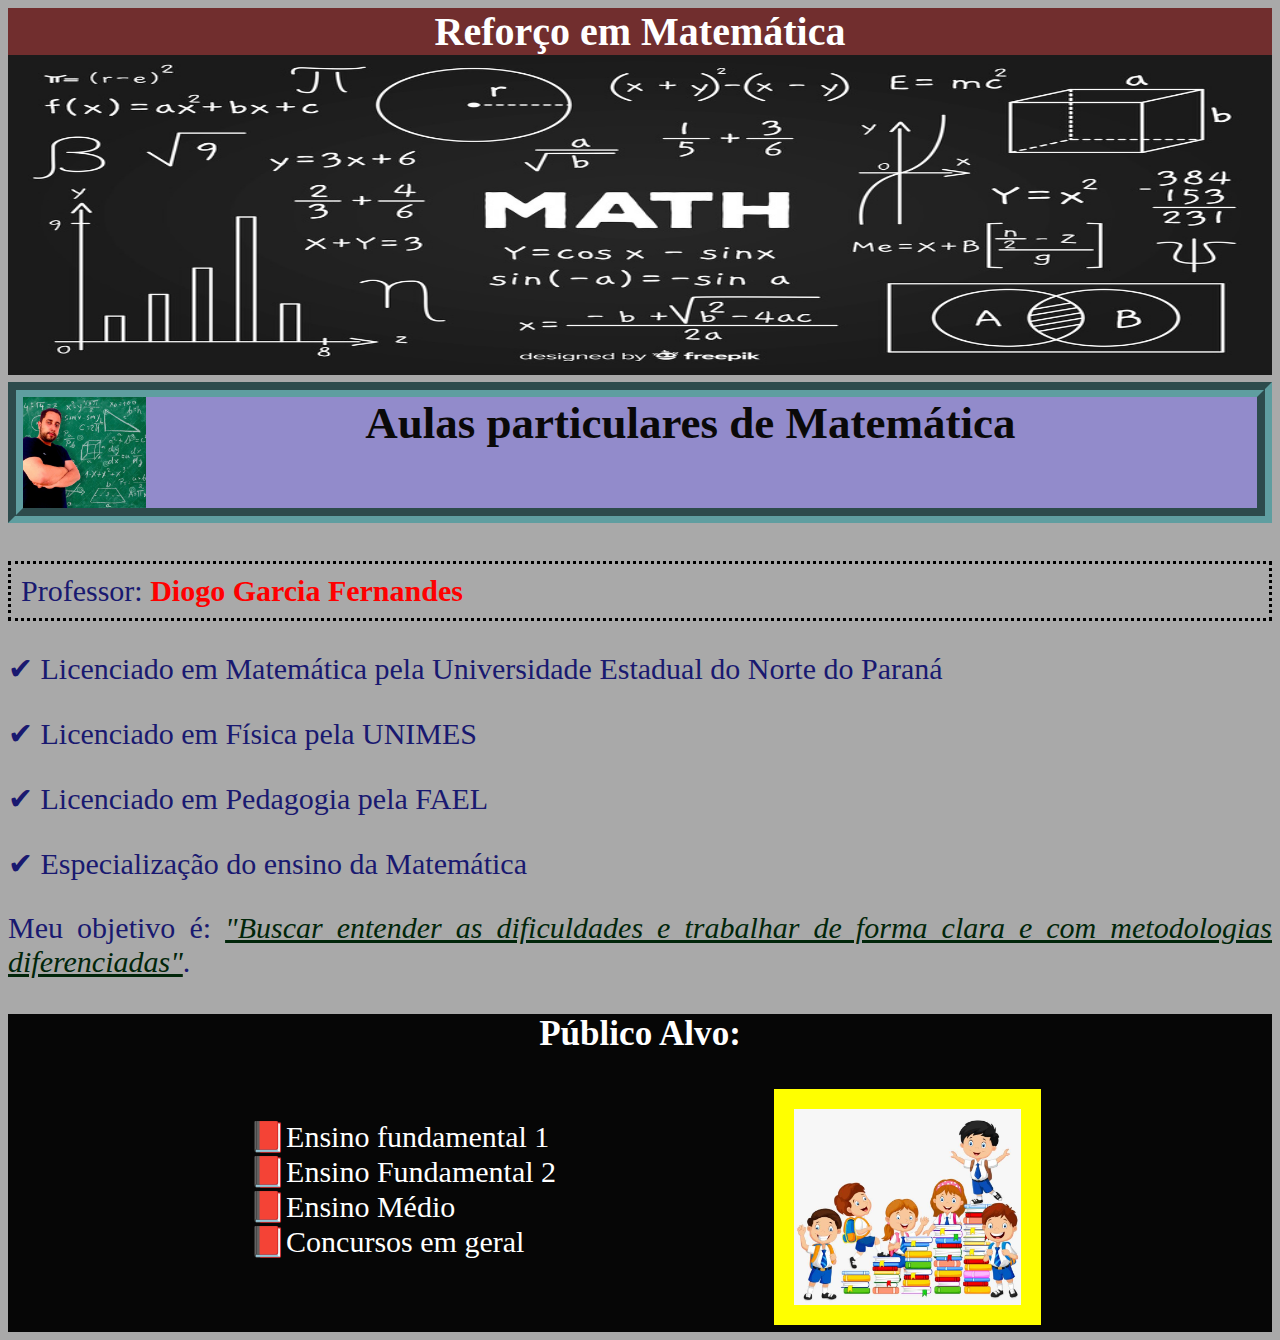
==== index.html @ d04714b6 "Reunião 1" ====
<!DOCTYPE html>
<html lang="pt-br">

<head>
    <meta charset="UTF-8">
    <title>Aulas Particulares</title>
    <link rel="stylesheet" href="style.css">

</head>

<body>
    <header>

       <h1 class="titulo-principal"> Reforço em Matemática </h1>
    </header>

    <img id="imagem-secundaria" src="imagem-matematica.jpg">
    <div>
        <h2> <img id="imagem-principal" src="professor-imagem.jpg"> Aulas particulares de Matemática </h2>

        <p id="formacao" ;> Professor: <b>Diogo Garcia Fernandes</b>
        <p> ✔ Licenciado em Matemática pela Universidade Estadual do Norte do Paraná </p>
        <p> ✔ Licenciado em Física pela UNIMES </p>
        <p> ✔ Licenciado em Pedagogia pela FAEL</p>
        <p> ✔ Especialização do ensino da Matemática</p>


        <p> Meu objetivo é: <i> <u>"Buscar entender as dificuldades e trabalhar de forma clara e com metodologias
                    diferenciadas"</u></i>. </p>
    </div>

    <div class="lista">
        <h3>Público Alvo:</h3>

        <ul class="teste">
            <li> Ensino fundamental 1 </li>
            <li> Ensino Fundamental 2</li>
            <li> Ensino Médio </li>
            <li> Concursos em geral </li>
        </ul>
        <img class="imagem3" src="alunos.png">

    </div>


</body>



</html>
---- style.css ----
body {
    background:#A9A9A9;
    font-size: 30px;
    color: #191970;
    
}
h2 {
    background: #928bcb;
    color: rgb(10, 9, 9);
    border:15px groove cadetblue;
        margin-top: 0px;  
    }

p {
    text-align: justify;
    
}

b {
    color: red;
}

#imagem-principal {
    width: 10%;
    margin-right: 210px;
    margin-bottom: 0px;
    vertical-align: top;

}

#imagem-secundaria {
    width: 100%;
    height: 320px;
    
} 

i {
    font-size: 30px;
    color: #01260a;
}

#formacao {
   border: 3px dotted black ;
   padding: 10px;
      
}

h3 {
    text-align: center;
    color: white
    
}

.lista {
    color: white;
    background-color: #060606;
           
}

li::marker {
    content: "\1F4D5";
}

ul{
    display: inline-block;
    vertical-align: top;
    width: 28%;
    margin-right: 0%;


    }

.teste {
    font-size: 30px;
    color: rgb(255, 255, 255);
    margin-right: 10%;
    padding-left: 22%;

}

#escola {
    color: #191970;
}
.imagem3 {
    width: 18%;
    border: solid yellow 20px;
}
.titulo-principal {
    
        font-size: 40px;
        text-align: center;
        padding: 0px;
        margin: 0%;
        color: white;
        background-color: rgba(93, 2, 2, 0.734);
}
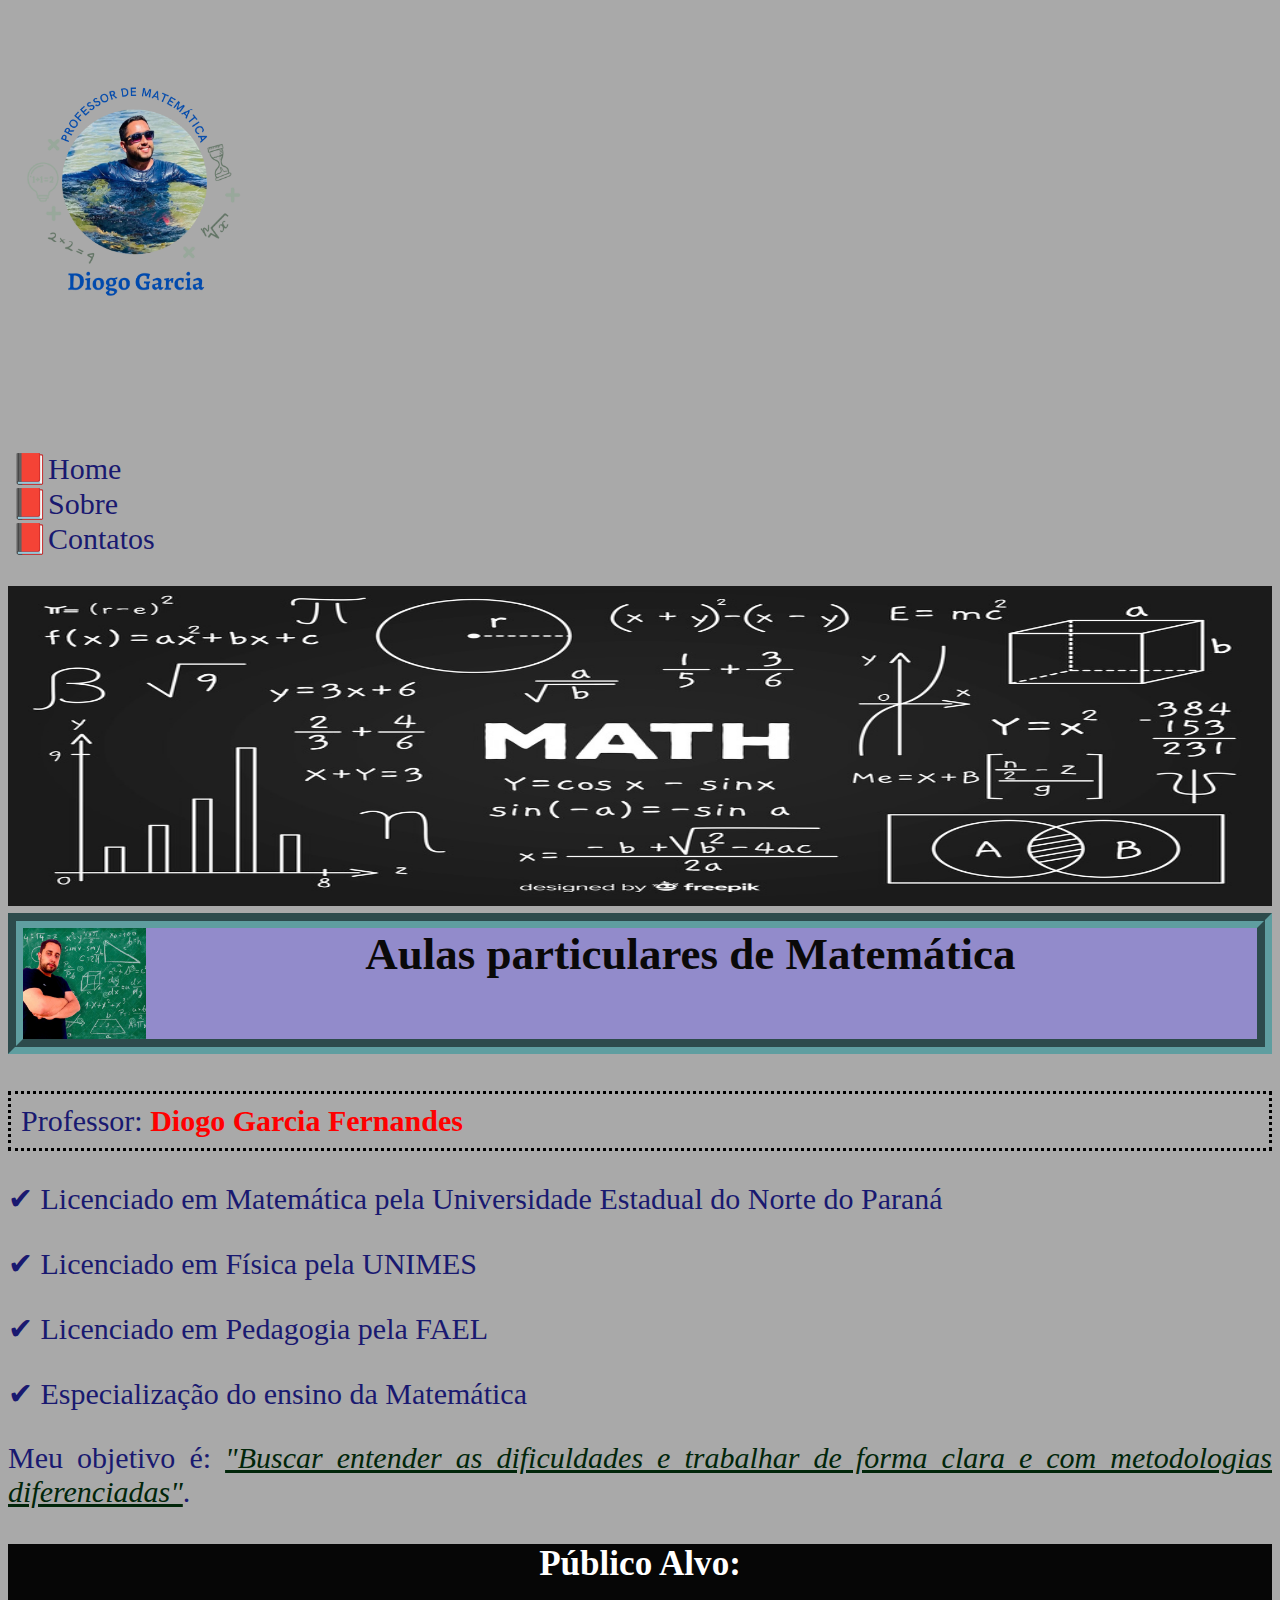
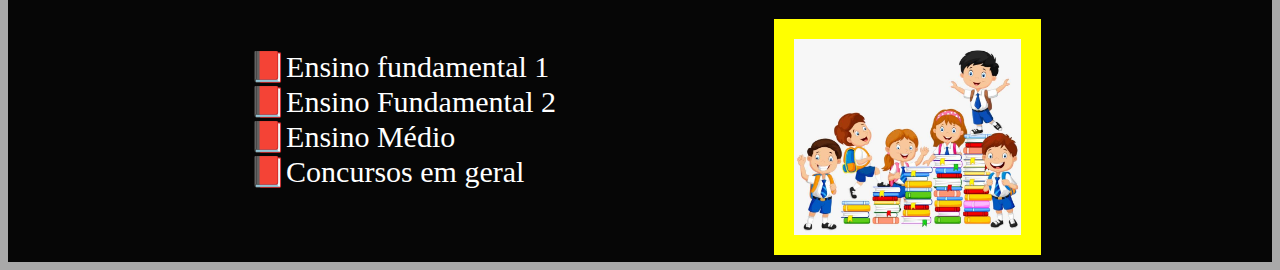
==== commit 1bf4b277: "Reunião 2" ====
--- a/index.html
+++ b/index.html
@@ -10,8 +10,12 @@
 
 <body>
     <header>
-
-       <h1 class="titulo-principal"> Reforço em Matemática </h1>
+        <h1> <img class="logo" src="logotipo.png"> </h1>
+        <ul>
+            <li>Home</li>
+            <li>Sobre</li>
+            <li>Contatos</li>
+        </ul>
     </header>
 
     <img id="imagem-secundaria" src="imagem-matematica.jpg">
@@ -33,6 +37,7 @@
         <h3>Público Alvo:</h3>
 
         <ul class="teste">
+
             <li> Ensino fundamental 1 </li>
             <li> Ensino Fundamental 2</li>
             <li> Ensino Médio </li>
@@ -43,6 +48,8 @@
     </div>
 
 
+
+
 </body>
 
 
--- a/style.css
+++ b/style.css
@@ -94,3 +94,8 @@
         color: white;
         background-color: rgba(93, 2, 2, 0.734);
 }
+
+.logo {
+    width: 20%;
+  }
+  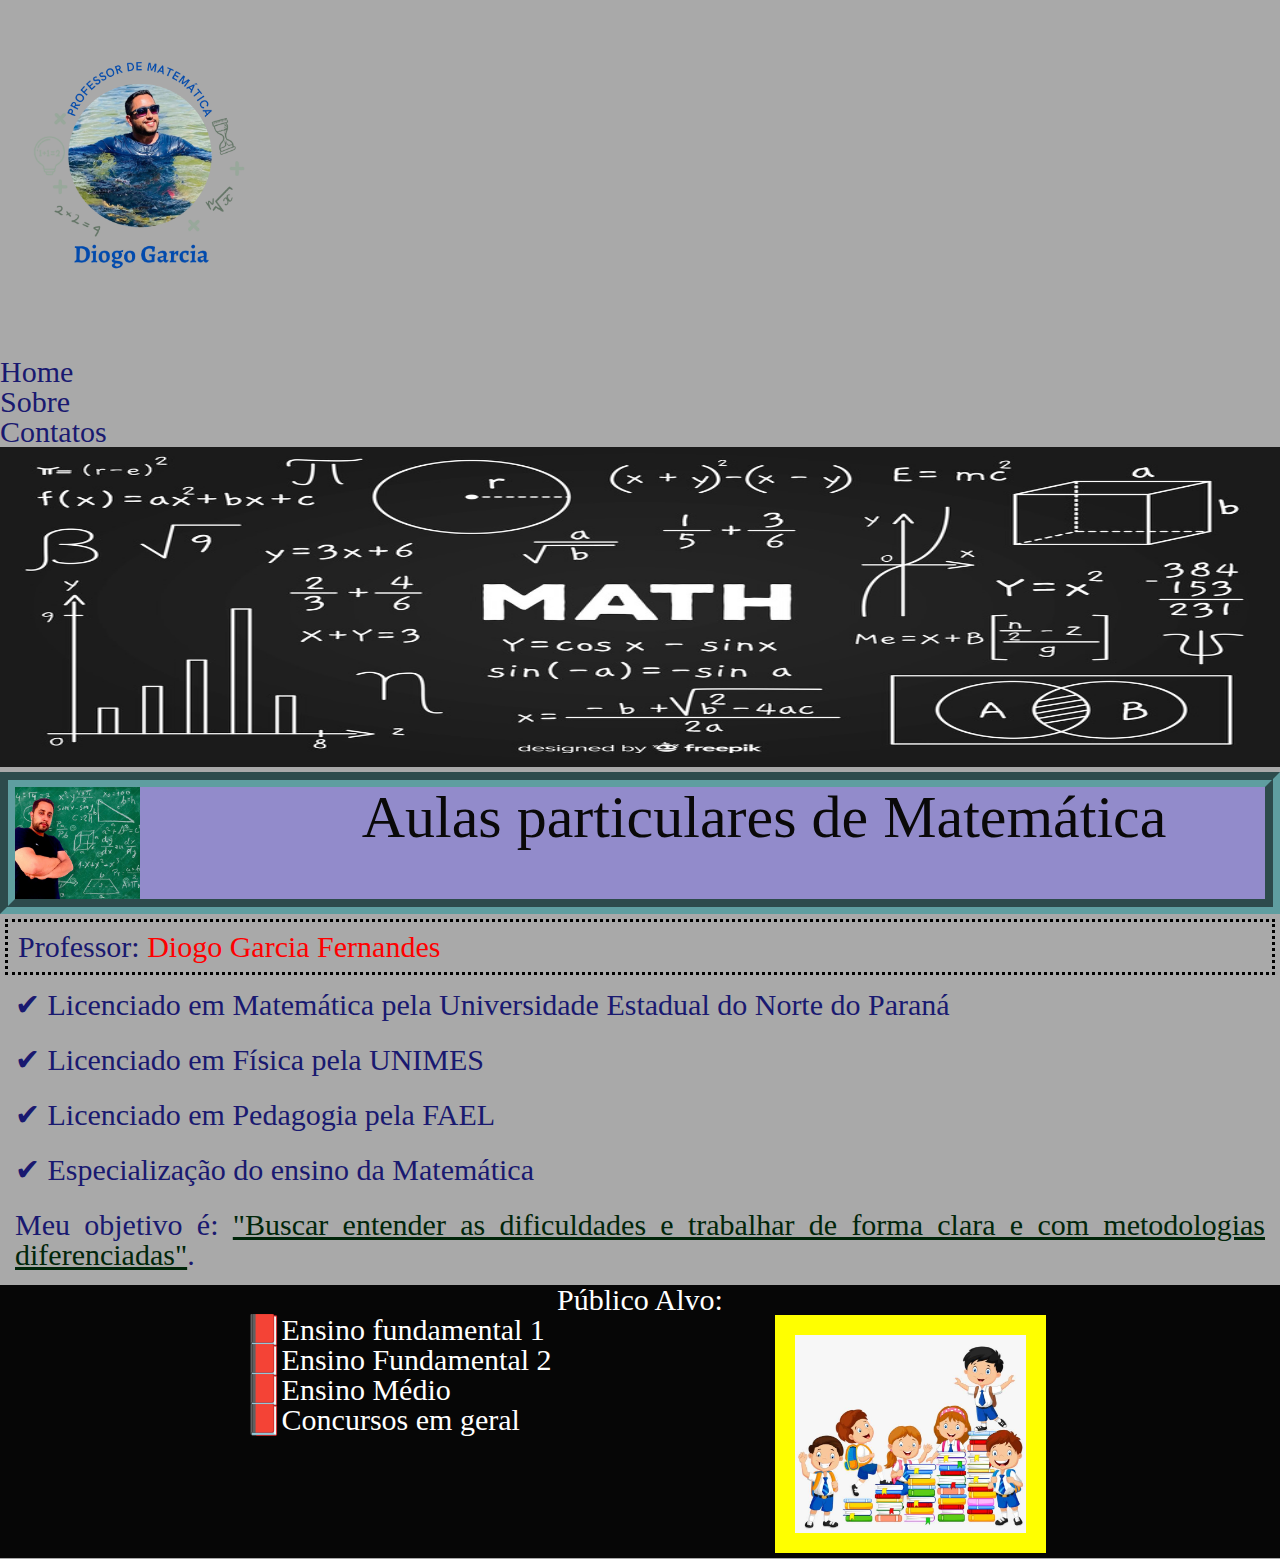
==== commit 6b70c2d7: "Reunião 4" ====
--- a/index.html
+++ b/index.html
@@ -4,6 +4,7 @@
 <head>
     <meta charset="UTF-8">
     <title>Aulas Particulares</title>
+    <link rel="stylesheet" href="reset.css">
     <link rel="stylesheet" href="style.css">
 
 </head>
--- a/style.css
+++ b/style.css
@@ -5,10 +5,12 @@
     
 }
 h2 {
+    font-size: 60px;
     background: #928bcb;
     color: rgb(10, 9, 9);
     border:15px groove cadetblue;
-        margin-top: 0px;  
+        margin-top: 0px;
+
     }
 
 p {
@@ -98,4 +100,8 @@
 .logo {
     width: 20%;
   }
+  h1,p {
+    padding: 10px;
+    margin: 5px;
+  }
   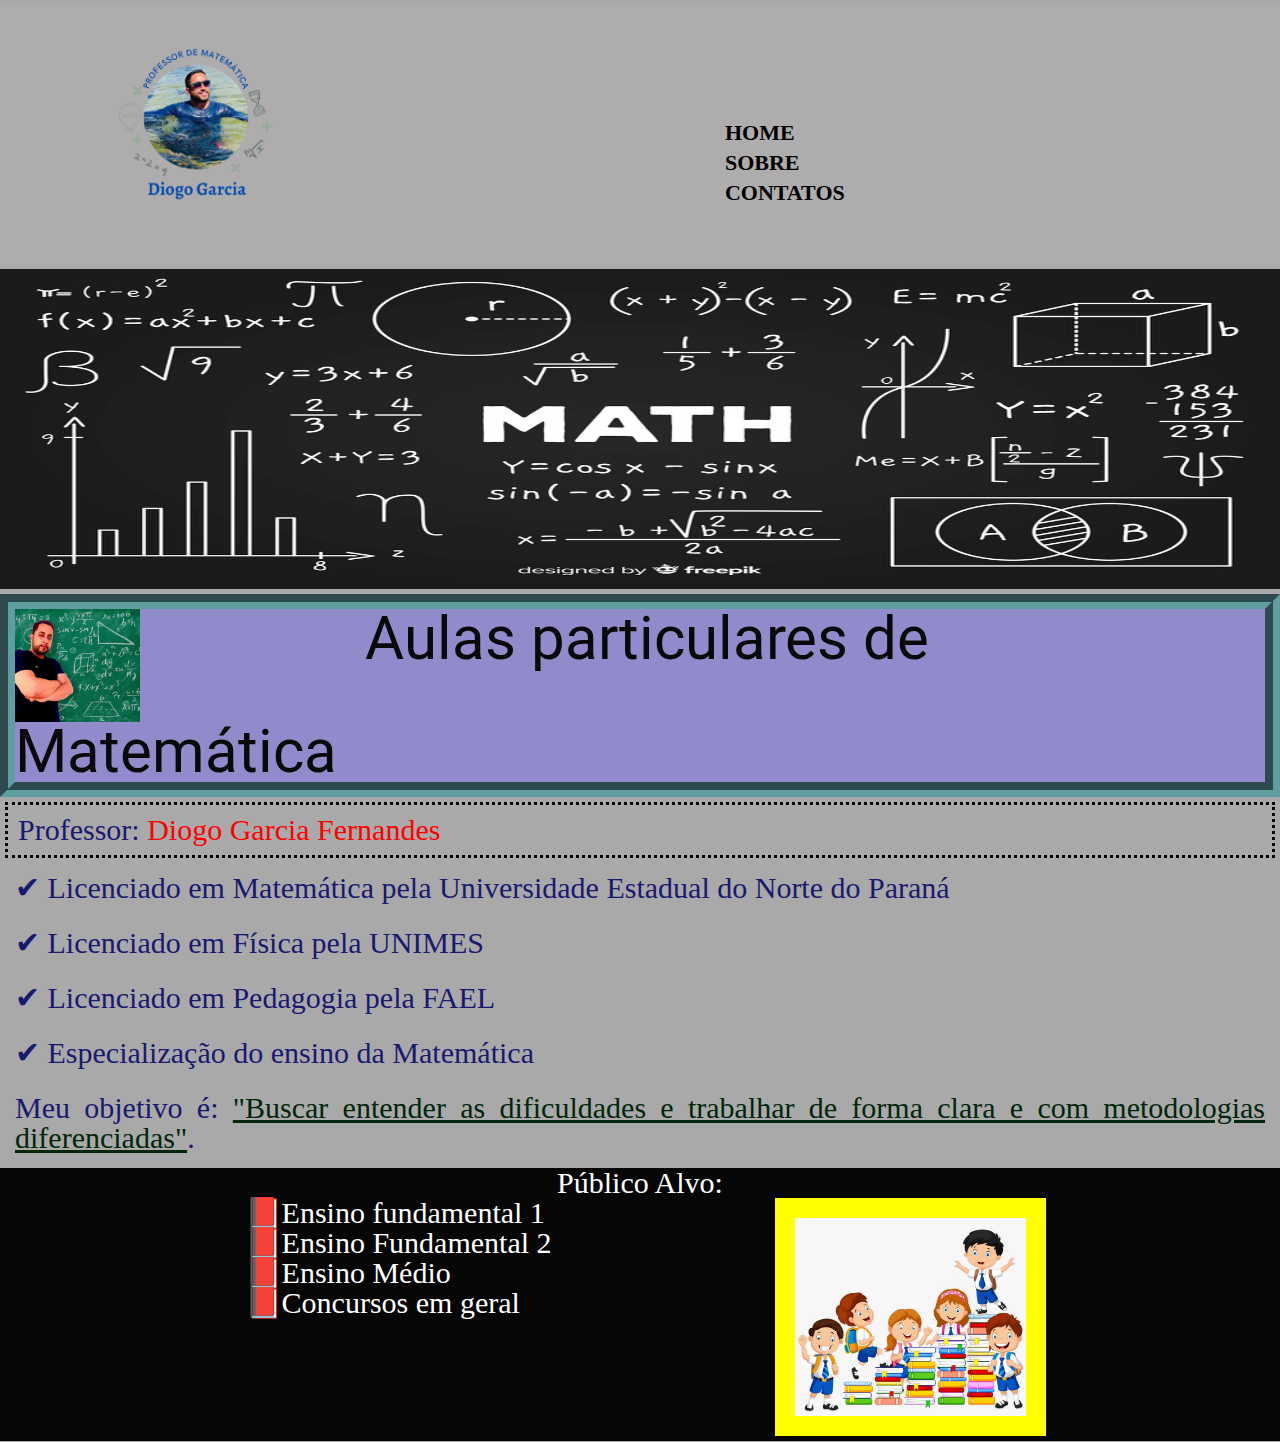
==== commit daee6525: "Reunião 4 e 5" ====
--- a/index.html
+++ b/index.html
@@ -6,17 +6,22 @@
     <title>Aulas Particulares</title>
     <link rel="stylesheet" href="reset.css">
     <link rel="stylesheet" href="style.css">
+    <link href="https://fonts.googleapis.com/css2?family=Roboto:wght@500&display=swap" rel="stylesheet">
 
 </head>
 
 <body>
     <header>
-        <h1> <img class="logo" src="logotipo.png"> </h1>
+        <div class="caixa">
+            <h1> <img class="logo" src="logotipo.png"> </h1>
+        <nav>
         <ul>
-            <li>Home</li>
-            <li>Sobre</li>
-            <li>Contatos</li>
+            <li> <a href="index.html"> Home </a></li>
+            <li> <a href="sobre.html"> Sobre </a></li>
+            <li> <a href="contatos.html"> Contatos </a></li>
         </ul>
+        </nav>
+        </div>
     </header>
 
     <img id="imagem-secundaria" src="imagem-matematica.jpg">
--- a/style.css
+++ b/style.css
@@ -3,13 +3,16 @@
     font-size: 30px;
     color: #191970;
     
+    
 }
+
 h2 {
     font-size: 60px;
     background: #928bcb;
     color: rgb(10, 9, 9);
     border:15px groove cadetblue;
         margin-top: 0px;
+        font-family: 'Roboto', sans-serif;
 
     }
 
@@ -97,6 +100,7 @@
         background-color: rgba(93, 2, 2, 0.734);
 }
 
+
 .logo {
     width: 20%;
   }
@@ -104,4 +108,37 @@
     padding: 10px;
     margin: 5px;
   }
+  .logo {
+    width: 20%;
+    }
+  
+  Header {
+    background: #aeacac;
+  }
+  
+  nav li {
+    display: inline;
+    margin: 0 0 0 15px;
+  }
+  
+  nav a {
+    text-transform: uppercase;
+    color:  #000000;
+    font-weight: bold;
+    font-size: 22px;
+    text-decoration: none;
+  }
+  
+  nav {
+    position: absolute;
+    top: 110px;
+    right: 0;
+  }
+  
+  .caixa {
+    position: relative;
+    width: 940px;
+    right: 0 auto;
+    left: 90px;
+  }
   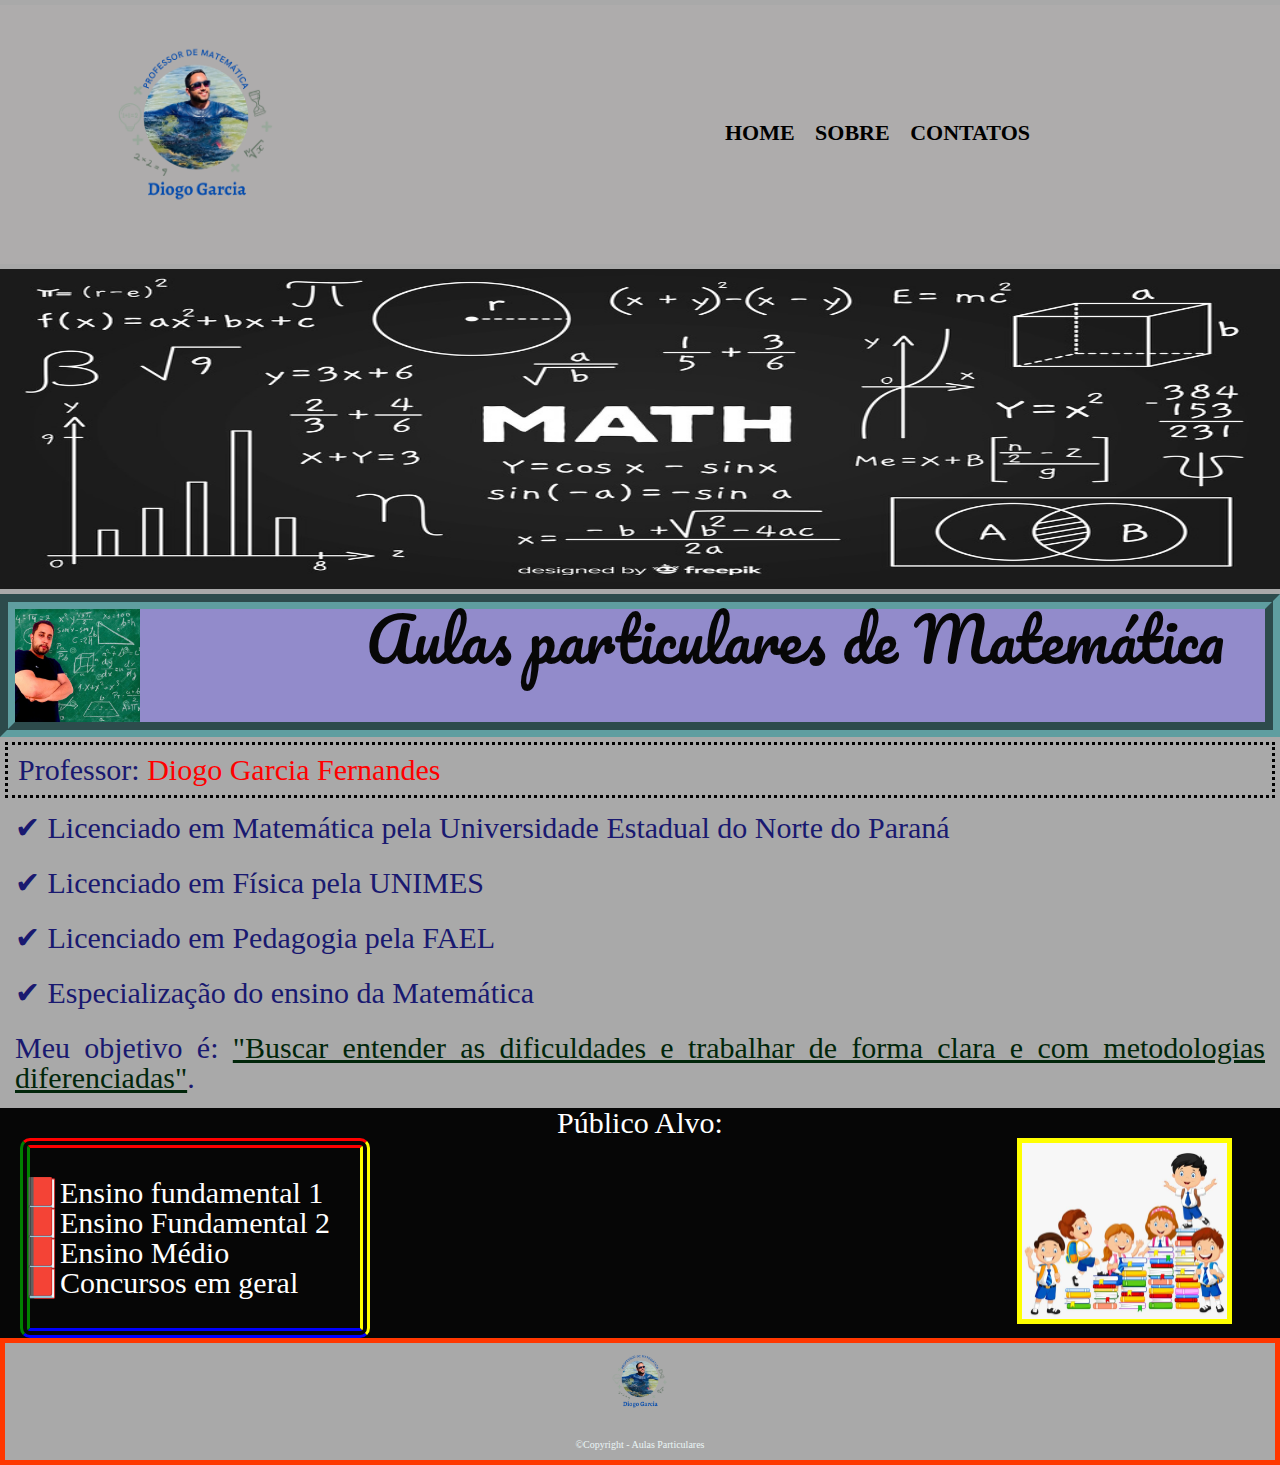
==== commit 9befcf42: "Reunião 2 - Planejamento 3" ====
--- a/index.html
+++ b/index.html
@@ -6,7 +6,8 @@
     <title>Aulas Particulares</title>
     <link rel="stylesheet" href="reset.css">
     <link rel="stylesheet" href="style.css">
-    <link href="https://fonts.googleapis.com/css2?family=Roboto:wght@500&display=swap" rel="stylesheet">
+    <link href="https://fonts.googleapis.com/css2?family=Pacifico&display=swap" rel="stylesheet">
+
 
 </head>
 
@@ -14,18 +15,18 @@
     <header>
         <div class="caixa">
             <h1> <img class="logo" src="logotipo.png"> </h1>
-        <nav>
-        <ul>
-            <li> <a href="index.html"> Home </a></li>
-            <li> <a href="sobre.html"> Sobre </a></li>
-            <li> <a href="contatos.html"> Contatos </a></li>
-        </ul>
-        </nav>
+            <nav>
+                <ul>
+                    <li> <a href="index.html"> Home </a></li>
+                    <li> <a href="sobre.html"> Sobre </a></li>
+                    <li> <a href="contatos.html"> Contatos </a></li>
+                </ul>
+            </nav>
         </div>
     </header>
 
     <img id="imagem-secundaria" src="imagem-matematica.jpg">
-    <div>
+    <section>
         <h2> <img id="imagem-principal" src="professor-imagem.jpg"> Aulas particulares de Matemática </h2>
 
         <p id="formacao" ;> Professor: <b>Diogo Garcia Fernandes</b>
@@ -37,27 +38,32 @@
 
         <p> Meu objetivo é: <i> <u>"Buscar entender as dificuldades e trabalhar de forma clara e com metodologias
                     diferenciadas"</u></i>. </p>
-    </div>
 
-    <div class="lista">
-        <h3>Público Alvo:</h3>
+    </section>
+    <main>
+        <div class="lista">
 
-        <ul class="teste">
+            <h3>Público Alvo:</h3>
 
-            <li> Ensino fundamental 1 </li>
-            <li> Ensino Fundamental 2</li>
-            <li> Ensino Médio </li>
-            <li> Concursos em geral </li>
-        </ul>
-        <img class="imagem3" src="alunos.png">
+            <ul class="teste">
 
-    </div>
+                <li> Ensino fundamental 1 </li>
+                <li> Ensino Fundamental 2</li>
+                <li> Ensino Médio </li>
+                <li> Concursos em geral </li>
+            </ul>
+
+            <img class="imagem3" src="alunos.png">
+
+        </div>
+    </main>
+    <footer>
+        <img class="logo2" src="logotipo.png">
+        <p class="rodape1">©Copyright - Aulas Particulares</p>
+    </footer>
+</body>
 
 
 
 
-</body>
-
-
-
 </html>--- a/style.css
+++ b/style.css
@@ -1,24 +1,25 @@
 body {
-    background:#A9A9A9;
+    background: #A9A9A9;
     font-size: 30px;
     color: #191970;
-    
-    
+
+
 }
 
 h2 {
     font-size: 60px;
     background: #928bcb;
-    color: rgb(10, 9, 9);
-    border:15px groove cadetblue;
-        margin-top: 0px;
-        font-family: 'Roboto', sans-serif;
-
-    }
+    color: rgb(7, 7, 7);
+    border: 15px groove cadetblue;
+    margin-top: 0px;
+    font-family: 'Pacifico', cursive;
+    
+
+}
 
 p {
     text-align: justify;
-    
+
 }
 
 b {
@@ -36,8 +37,8 @@
 #imagem-secundaria {
     width: 100%;
     height: 320px;
-    
-} 
+
+}
 
 i {
     font-size: 30px;
@@ -45,100 +46,161 @@
 }
 
 #formacao {
-   border: 3px dotted black ;
-   padding: 10px;
-      
+    border: 3px dotted black;
+    padding: 10px;
+
 }
 
 h3 {
     text-align: center;
     color: white
-    
 }
 
 .lista {
     color: white;
     background-color: #060606;
-           
-}
+    }
 
 li::marker {
     content: "\1F4D5";
 }
 
-ul{
+.teste {
     display: inline-block;
+    margin-left: 20px ;
     vertical-align: top;
-    width: 28%;
-    margin-right: 0%;
-
-
-    }
-
-.teste {
     font-size: 30px;
     color: rgb(255, 255, 255);
-    margin-right: 10%;
-    padding-left: 22%;
+    margin-right: 50%;
+    padding: 30px; 
+    border-top: 10px double red;
+    border-bottom: 10px double blue;
+    border-left: 10px double green;
+    border-right: 10px double yellow;
+    border-radius: 10px;
 
 }
 
 #escola {
     color: #191970;
 }
+
 .imagem3 {
-    width: 18%;
-    border: solid yellow 20px;
-}
+      
+    width: 16%;
+    border: solid yellow 5px;
+    margin-right: 10px;
+}
+
 .titulo-principal {
-    
-        font-size: 40px;
-        text-align: center;
-        padding: 0px;
-        margin: 0%;
-        color: white;
-        background-color: rgba(93, 2, 2, 0.734);
+
+    font-size: 40px;
+    text-align: center;
+    padding: 0px;
+    margin: 0%;
+    color: white;
+    background-color: rgba(93, 2, 2, 0.734);
 }
 
 
 .logo {
     width: 20%;
-  }
-  h1,p {
+}
+
+h1,
+p {
     padding: 10px;
     margin: 5px;
-  }
-  .logo {
+}
+
+.logo {
     width: 20%;
-    }
-  
-  Header {
+}
+
+Header {
     background: #aeacac;
-  }
-  
-  nav li {
+}
+
+nav li {
     display: inline;
     margin: 0 0 0 15px;
-  }
-  
-  nav a {
+}
+
+nav a {
     text-transform: uppercase;
-    color:  #000000;
+    color: #000000;
     font-weight: bold;
     font-size: 22px;
     text-decoration: none;
-  }
-  
-  nav {
+}
+
+nav a:hover {
+    color: #19701f;
+    text-decoration:underline;
+    font-size: 35px;
+    transition: 0.8s;
+    }
+
+   nav a:active {
+    font-size: 40px;
+    color: red;
+    border: solid 2px red;
+   }
+
+nav {
     position: absolute;
     top: 110px;
     right: 0;
-  }
-  
-  .caixa {
+}
+
+.caixa {
     position: relative;
     width: 940px;
     right: 0 auto;
     left: 90px;
-  }
-  +}
+
+.sobre1 {
+    background-color: #060606;
+}
+
+.sobre2 {
+    font-size: 80px;
+    color: #a4a4cf;
+    font-weight: bold;
+
+}
+
+.sobre3 {
+    color: aqua;
+    border: solid 2px blue;
+}
+
+.sobre3:hover {
+    border: solid 5px red;
+    color: aliceblue;
+    font-weight: bold;
+    font-size: 40px;
+    opacity: 0.7;
+    }
+
+footer {
+    text-align: center;
+    border: 5px solid rgb(255, 55, 0);
+ background-image: url(https://i0.wp.com/emotioncard.com.br/wp-content/uploads/2019/04/plano-de-fundo-preto28.jpg?resize=1120%2C700&ssl=1);
+ 
+ 
+} 
+
+.logo2 {
+    width: 5%;
+    padding: 0px;
+    
+}
+.rodape1 {
+    font-size: 10px;
+    color: #e9f5f6;
+    text-align: center;
+    margin: 0;
+    
+}
